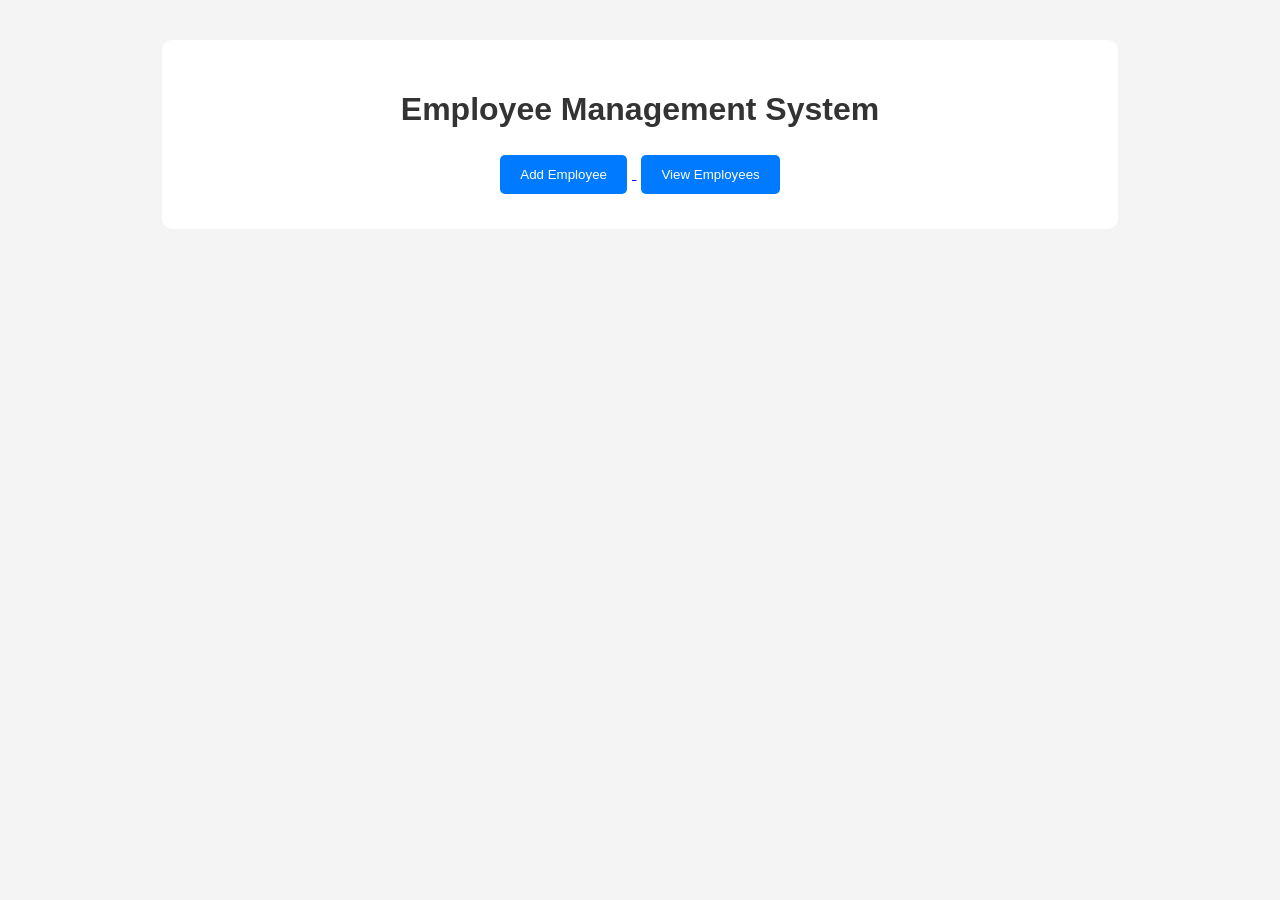
==== src/main/webapp/index.html @ 16bc8601 "Updated index.html" ====
<!DOCTYPE html>
<html>
<head>
    <title>Employee Management System</title>
    <link rel="stylesheet" href="style.css">
</head>
<body>

<div class="container">
    <h1>Employee Management System</h1>

    <div class="buttons">
        <a href="addEmployee.html">
            <button>Add Employee</button>
        </a>

        <a href="viewEmployees.html">
            <button>View Employees</button>
        </a>
    </div>
</div>

</body>
</html>
---- src/main/webapp/style.css ----
body{
    font-family: Arial;
    background:#f4f4f4;
    margin:0;
}

.container{
    width:70%;
    margin:auto;
    margin-top:40px;
    background:white;
    padding:30px;
    border-radius:10px;
    text-align:center;
}

h1{
    color:#333;
}

button{
    background:#007bff;
    color:white;
    border:none;
    padding:12px 20px;
    margin:5px;
    cursor:pointer;
    border-radius:5px;
}

button:hover{
    background:#0056b3;
}

input{
    width:80%;
    padding:10px;
    margin:10px;
}

table{
    width:100%;
    border-collapse:collapse;
}

table,th,td{
    border:1px solid black;
}

th,td{
    padding:12px;
}
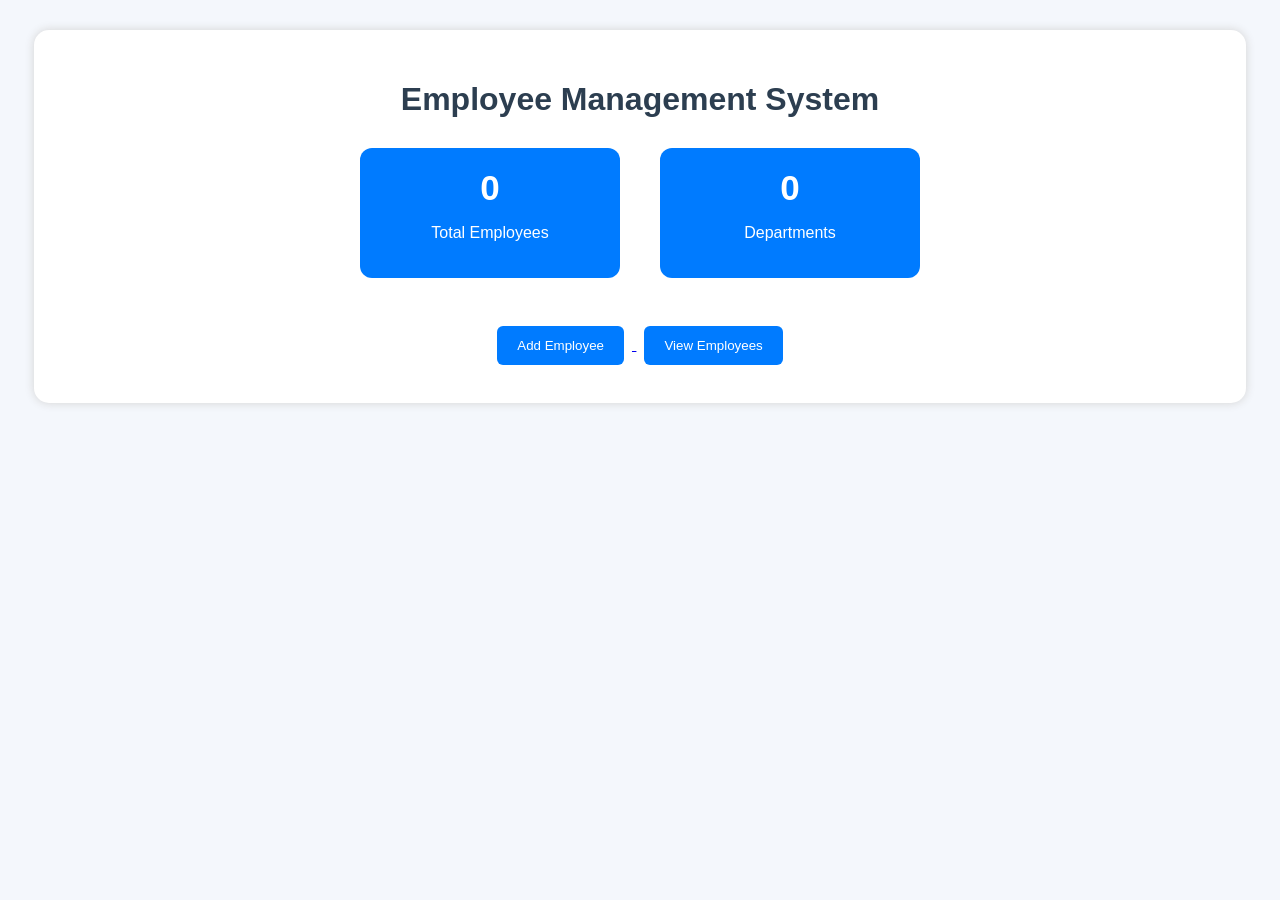
==== commit f28e0657: "Updated codes" ====
--- a/src/main/webapp/index.html
+++ b/src/main/webapp/index.html
@@ -7,9 +7,25 @@
 <body>
 
 <div class="container">
+
     <h1>Employee Management System</h1>
 
+    <div class="dashboard">
+
+        <div class="card">
+            <h2 id="totalEmployees">0</h2>
+            <p>Total Employees</p>
+        </div>
+
+        <div class="card">
+            <h2 id="totalDepartments">0</h2>
+            <p>Departments</p>
+        </div>
+
+    </div>
+
     <div class="buttons">
+
         <a href="addEmployee.html">
             <button>Add Employee</button>
         </a>
@@ -17,8 +33,12 @@
         <a href="viewEmployees.html">
             <button>View Employees</button>
         </a>
+
     </div>
+
 </div>
+
+<script src="app.js"></script>
 
 </body>
 </html>
--- a/src/main/webapp/style.css
+++ b/src/main/webapp/style.css
@@ -1,21 +1,49 @@
 body{
-    font-family: Arial;
-    background:#f4f4f4;
+    margin:0;
+    padding:0;
+    font-family:Arial;
+    background:#f4f7fc;
+}
+
+.container{
+    width:90%;
+    margin:auto;
+    margin-top:30px;
+    background:white;
+    padding:30px;
+    border-radius:15px;
+    box-shadow:0px 0px 10px lightgray;
+}
+
+h1{
+    text-align:center;
+    color:#2c3e50;
+}
+
+.dashboard{
+    display:flex;
+    justify-content:center;
+    gap:40px;
+    margin-top:30px;
+    margin-bottom:40px;
+}
+
+.card{
+    background:#007bff;
+    color:white;
+    width:220px;
+    padding:20px;
+    text-align:center;
+    border-radius:12px;
+}
+
+.card h2{
+    font-size:35px;
     margin:0;
 }
 
-.container{
-    width:70%;
-    margin:auto;
-    margin-top:40px;
-    background:white;
-    padding:30px;
-    border-radius:10px;
+.buttons{
     text-align:center;
-}
-
-h1{
-    color:#333;
 }
 
 button{
@@ -23,9 +51,9 @@
     color:white;
     border:none;
     padding:12px 20px;
-    margin:5px;
+    margin:8px;
+    border-radius:6px;
     cursor:pointer;
-    border-radius:5px;
 }
 
 button:hover{
@@ -33,20 +61,33 @@
 }
 
 input{
-    width:80%;
-    padding:10px;
-    margin:10px;
+    width:100%;
+    padding:12px;
+    margin-top:10px;
+    margin-bottom:15px;
+    border:1px solid #ccc;
+    border-radius:5px;
+    box-sizing:border-box;
 }
 
 table{
     width:100%;
     border-collapse:collapse;
+    margin-top:20px;
 }
 
-table,th,td{
-    border:1px solid black;
+table th{
+    background:#007bff;
+    color:white;
+    padding:12px;
 }
 
-th,td{
+table td{
     padding:12px;
+    text-align:center;
+    border:1px solid #ddd;
+}
+
+tr:nth-child(even){
+    background:#f2f2f2;
 }
